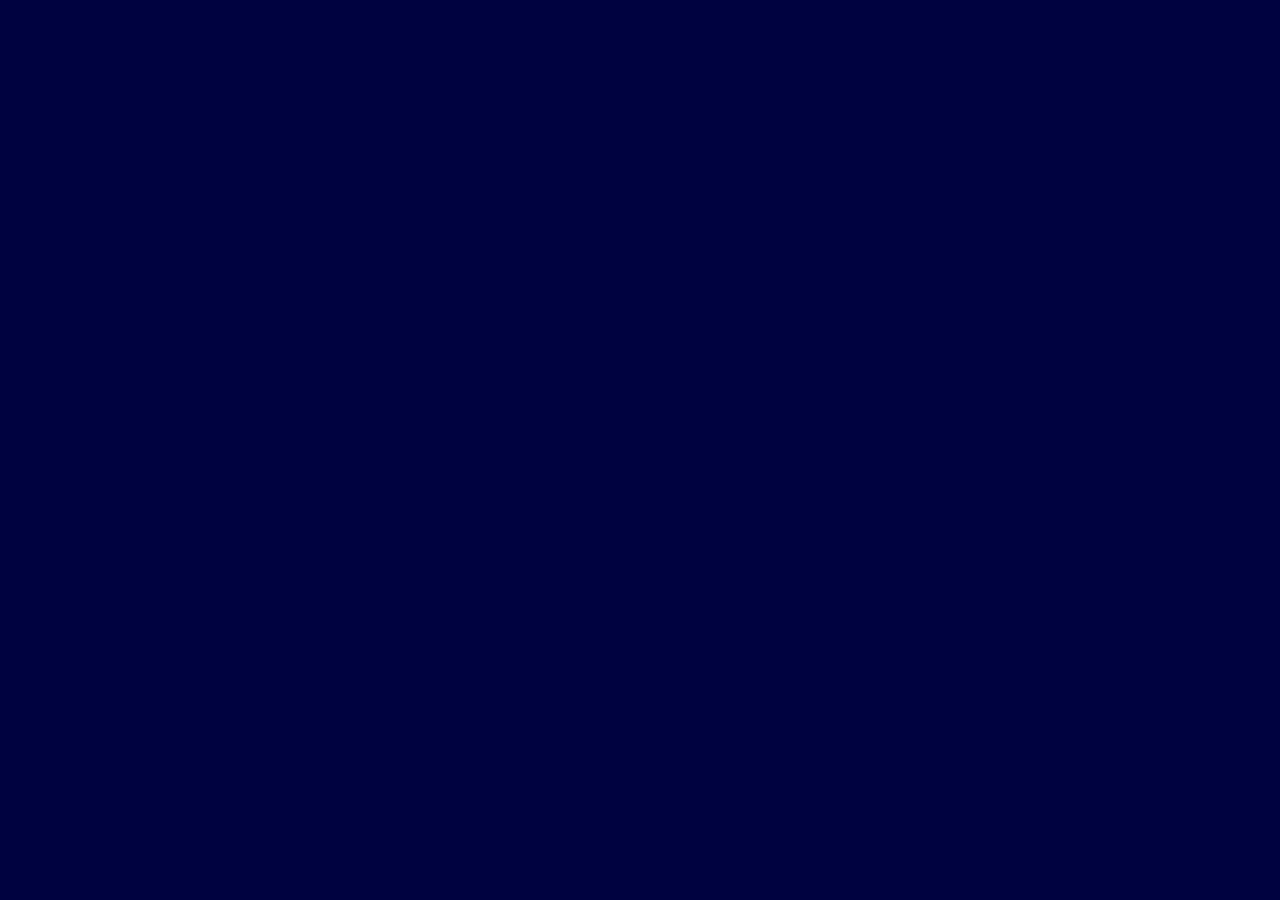
==== index.html @ 4a6d0599 "Basic structure of snap" ====
<!DOCTYPE html>
<html lang="en">
<head>
  <meta charset="UTF-8">
  <meta name="viewport" content="width=device-width, initial-scale=1.0">
  <meta http-equiv="X-UA-Compatible" content="ie=edge">
  <!-- Latest compiled and minified CSS -->
<link rel="stylesheet" href="https://maxcdn.bootstrapcdn.com/bootstrap/3.3.7/css/bootstrap.min.css" integrity="sha384-BVYiiSIFeK1dGmJRAkycuHAHRg32OmUcww7on3RYdg4Va+PmSTsz/K68vbdEjh4u" crossorigin="anonymous">
<!-- Optional theme -->
<link rel="stylesheet" href="https://maxcdn.bootstrapcdn.com/bootstrap/3.3.7/css/bootstrap-theme.min.css" integrity="sha384-rHyoN1iRsVXV4nD0JutlnGaslCJuC7uwjduW9SVrLvRYooPp2bWYgmgJQIXwl/Sp" crossorigin="anonymous">
<!-- Latest compiled and minified JavaScript -->
<script src="https://code.jquery.com/jquery-3.1.1.min.js"integrity="sha256-hVVnYaiADRTO2PzUGmuLJr8BLUSjGIZsDYGmIJLv2b8="crossorigin="anonymous"></script>
<script src="https://maxcdn.bootstrapcdn.com/bootstrap/3.3.7/js/bootstrap.min.js" integrity="sha384-Tc5IQib027qvyjSMfHjOMaLkfuWVxZxUPnCJA7l2mCWNIpG9mGCD8wGNIcPD7Txa" crossorigin="anonymous"></script>
<link rel="stylesheet" href="https://cdnjs.cloudflare.com/ajax/libs/animate.css/3.5.2/animate.min.css">
<link rel="stylesheet" href="css/main.css">
  <title>Redirect to</title>

</head>
<body>
    <div class="container-fluid text-center">
        <div id="message">

        </div>
      </div>
    </div>
    <script src="js/snap.js"></script>
</body>
</html>
---- css/main.css ----
body{
  background-color: #000240;
}
#message{
  transition: 0.5ms;
}

.container-fluid{
  margin-top: 25%;
  margin-left: auto;
  margin-right: auto;
color: #FFF;

}
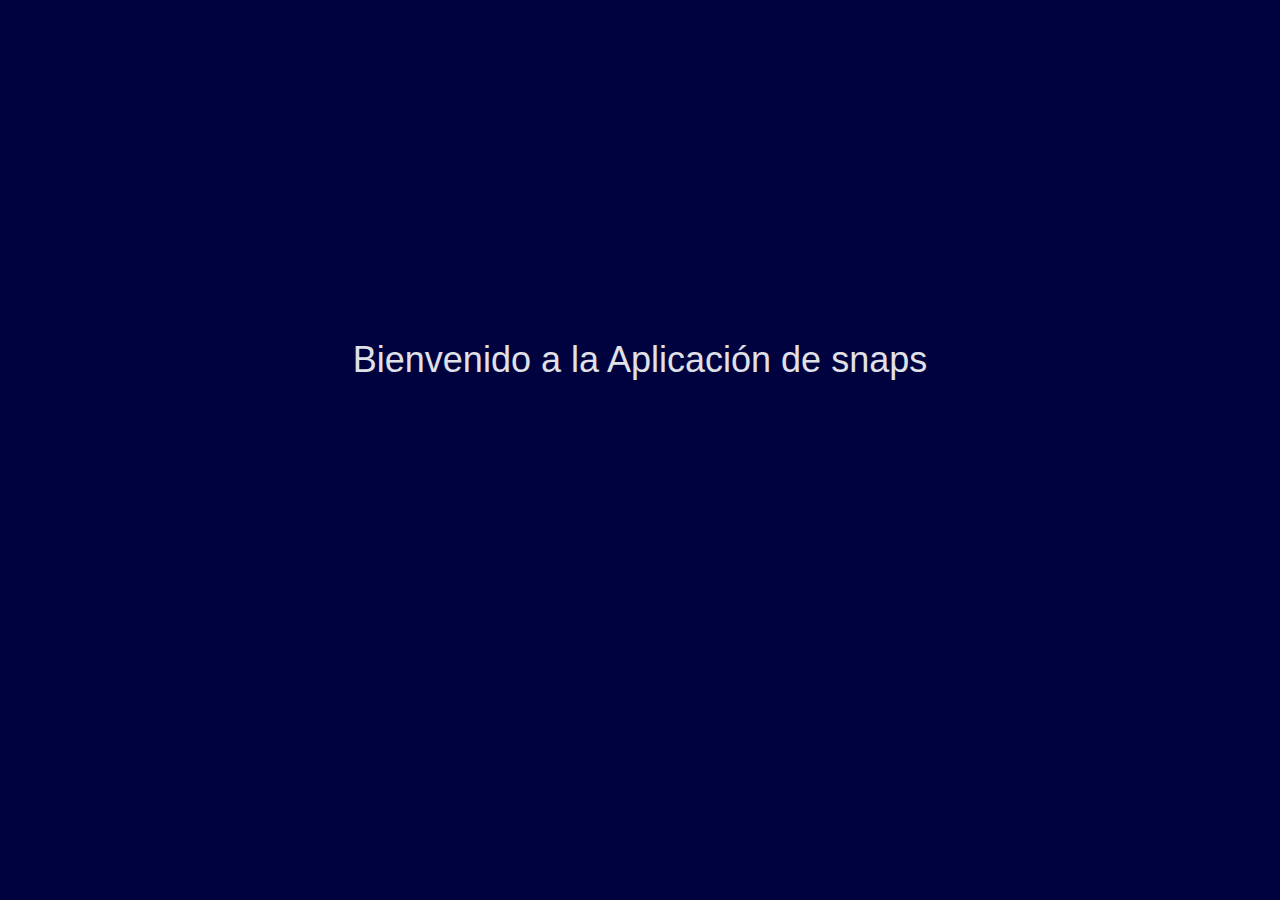
==== commit d8d891ee: "Hosted everything locally" ====
--- a/index.html
+++ b/index.html
@@ -1,3 +1,4 @@
+<!-- This view is only for redirecting -->
 <!DOCTYPE html>
 <html lang="en">
 <head>
@@ -5,13 +6,13 @@
   <meta name="viewport" content="width=device-width, initial-scale=1.0">
   <meta http-equiv="X-UA-Compatible" content="ie=edge">
   <!-- Latest compiled and minified CSS -->
-<link rel="stylesheet" href="https://maxcdn.bootstrapcdn.com/bootstrap/3.3.7/css/bootstrap.min.css" integrity="sha384-BVYiiSIFeK1dGmJRAkycuHAHRg32OmUcww7on3RYdg4Va+PmSTsz/K68vbdEjh4u" crossorigin="anonymous">
+<link rel="stylesheet" href="bootstrap/css/bootstrap.min.css" integrity="sha384-BVYiiSIFeK1dGmJRAkycuHAHRg32OmUcww7on3RYdg4Va+PmSTsz/K68vbdEjh4u" crossorigin="anonymous">
 <!-- Optional theme -->
-<link rel="stylesheet" href="https://maxcdn.bootstrapcdn.com/bootstrap/3.3.7/css/bootstrap-theme.min.css" integrity="sha384-rHyoN1iRsVXV4nD0JutlnGaslCJuC7uwjduW9SVrLvRYooPp2bWYgmgJQIXwl/Sp" crossorigin="anonymous">
+<link rel="stylesheet" href="bootstrap/css/bootstrap-theme.min.css">
 <!-- Latest compiled and minified JavaScript -->
-<script src="https://code.jquery.com/jquery-3.1.1.min.js"integrity="sha256-hVVnYaiADRTO2PzUGmuLJr8BLUSjGIZsDYGmIJLv2b8="crossorigin="anonymous"></script>
-<script src="https://maxcdn.bootstrapcdn.com/bootstrap/3.3.7/js/bootstrap.min.js" integrity="sha384-Tc5IQib027qvyjSMfHjOMaLkfuWVxZxUPnCJA7l2mCWNIpG9mGCD8wGNIcPD7Txa" crossorigin="anonymous"></script>
-<link rel="stylesheet" href="https://cdnjs.cloudflare.com/ajax/libs/animate.css/3.5.2/animate.min.css">
+<script src="js/jquery.min.js"></script>
+<script src="bootstrap/js/bootstrap.min.js"></script>
+<link rel="stylesheet" href="css/animate.css">
 <link rel="stylesheet" href="css/main.css">
   <title>Redirect to</title>
 
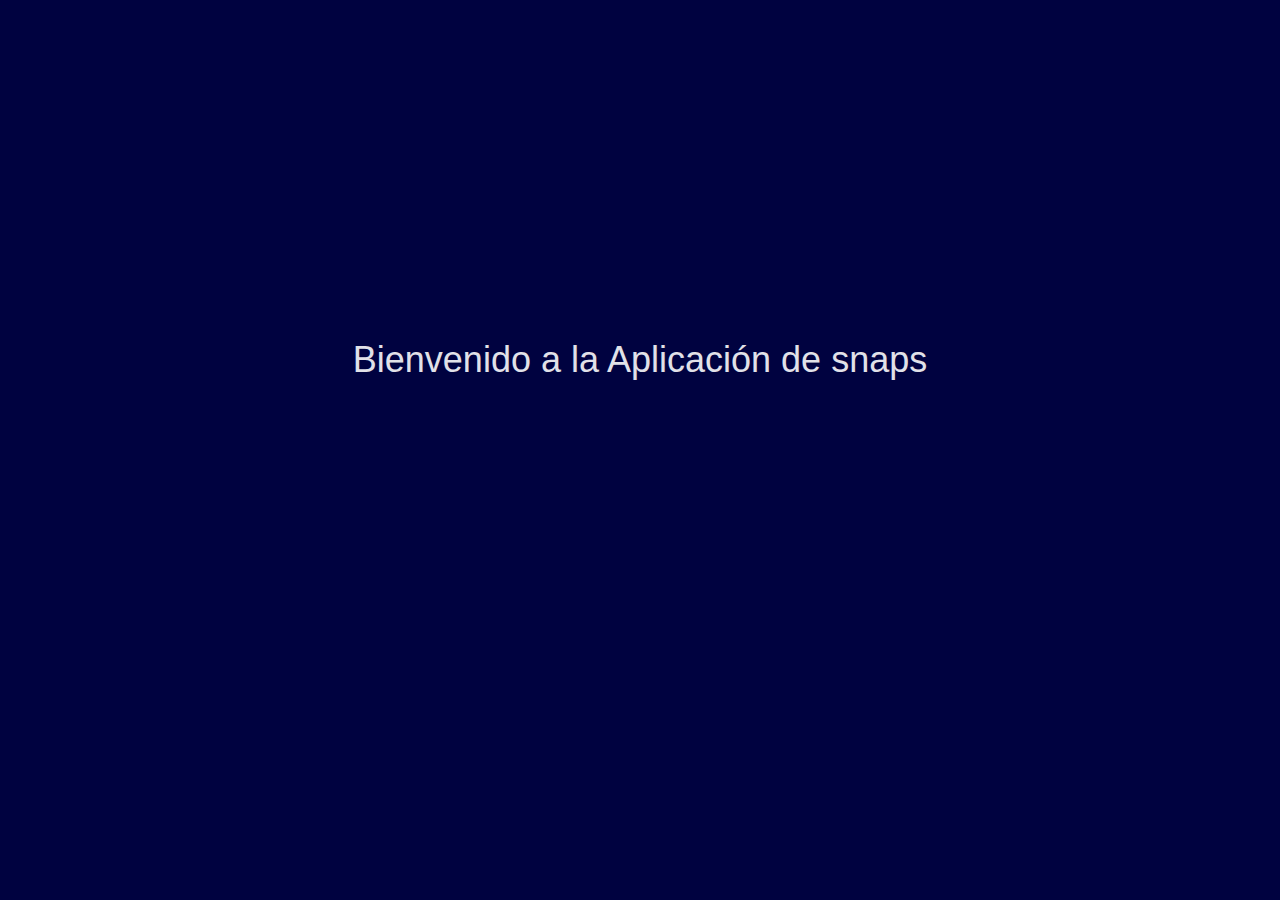
==== commit 0b192e92: "hosted everything locally" ====
--- a/index.html
+++ b/index.html
@@ -6,7 +6,7 @@
   <meta name="viewport" content="width=device-width, initial-scale=1.0">
   <meta http-equiv="X-UA-Compatible" content="ie=edge">
   <!-- Latest compiled and minified CSS -->
-<link rel="stylesheet" href="bootstrap/css/bootstrap.min.css" integrity="sha384-BVYiiSIFeK1dGmJRAkycuHAHRg32OmUcww7on3RYdg4Va+PmSTsz/K68vbdEjh4u" crossorigin="anonymous">
+<link rel="stylesheet" href="bootstrap/css/bootstrap.min.css">
 <!-- Optional theme -->
 <link rel="stylesheet" href="bootstrap/css/bootstrap-theme.min.css">
 <!-- Latest compiled and minified JavaScript -->
